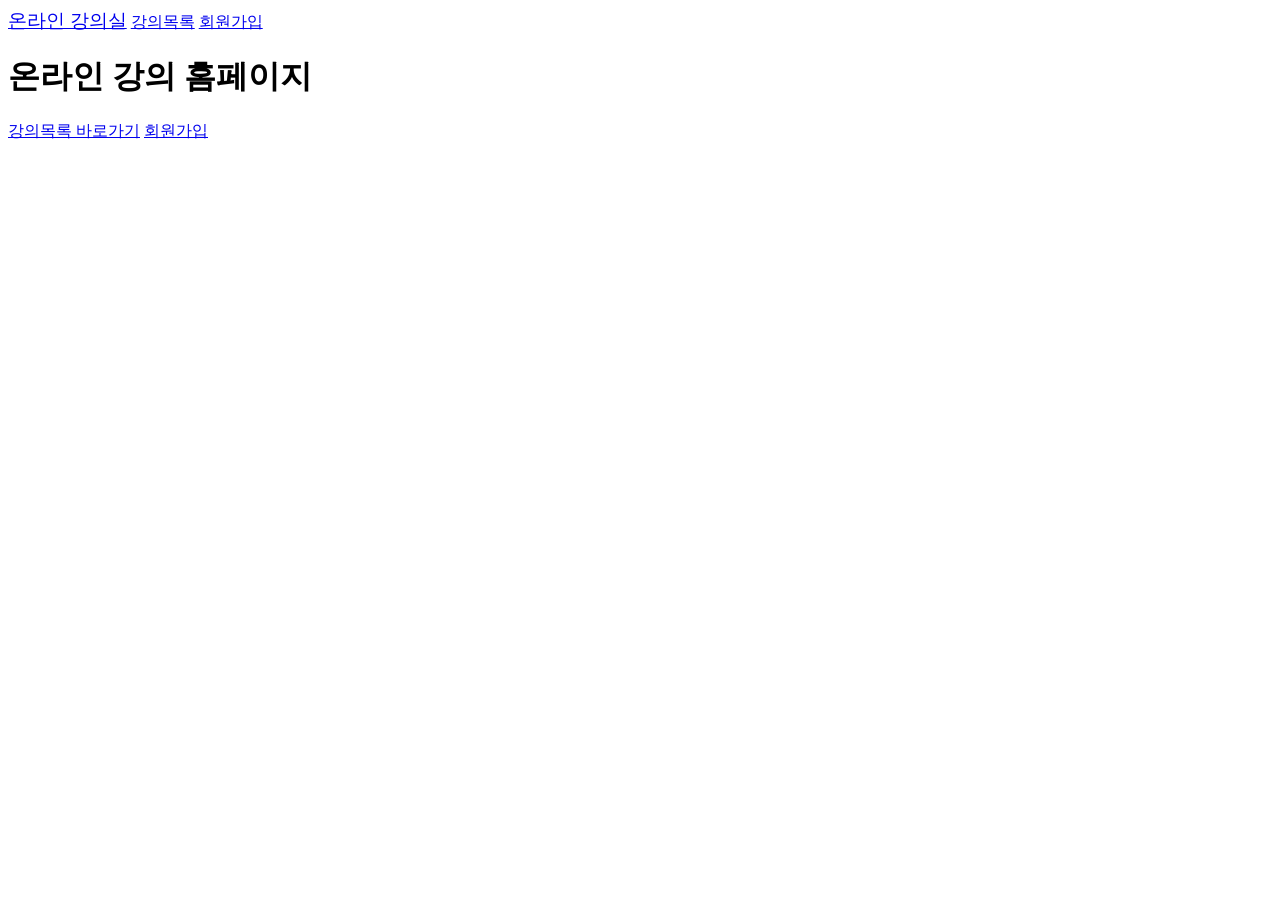
==== src/main/resources/templates/index.html @ 198bd186 "Base 파일 설정" ====
<!DOCTYPE html>
<html xmlns:th="http://www.thymeleaf.org">
<head>
    <meta charset="UTF-8">
    <title>메인 | 온라인 강의실</title>
    <link rel="stylesheet" th:href="@{/css/main.css}" />
</head>
<body>
<div class="navbar">
    <a href="/" style="font-size:1.18em">온라인 강의실</a>
    <a href="/courses">강의목록</a>
    <a href="/student/signup">회원가입</a>
</div>
<div class="main-container">
    <h1>온라인 강의 홈페이지</h1>
    <a class="btn" href="/courses">강의목록 바로가기</a>
    <a class="btn" href="/student/signup">회원가입</a>
</div>
</body>
</html>
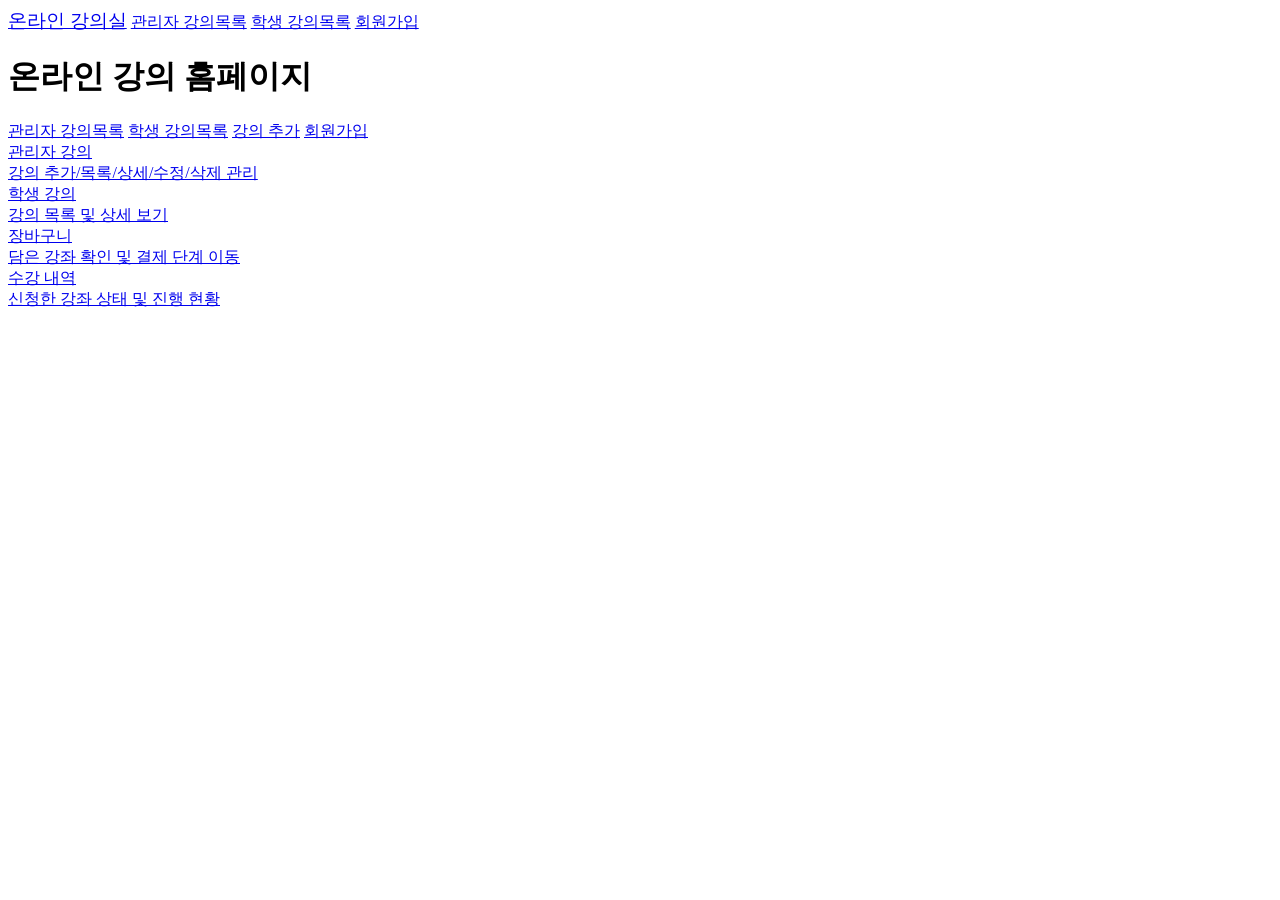
==== commit e1a5857e: "250816 feat(admin,student) : admin(CRUD)/student(R목록보기, 상세보기) , 대표이미지 설정 추가, 임시 시큐리티 설정 추가" ====
--- a/src/main/resources/templates/index.html
+++ b/src/main/resources/templates/index.html
@@ -8,13 +8,51 @@
 <body>
 <div class="navbar">
     <a href="/" style="font-size:1.18em">온라인 강의실</a>
-    <a href="/courses">강의목록</a>
+
+    <!-- 상단 네비 (필요시 유지) -->
+    <a href="/admin/course/list">관리자 강의목록</a>
+    <a href="/student/courses/list">학생 강의목록</a>
     <a href="/student/signup">회원가입</a>
 </div>
+
 <div class="main-container">
     <h1>온라인 강의 홈페이지</h1>
-    <a class="btn" href="/courses">강의목록 바로가기</a>
-    <a class="btn" href="/student/signup">회원가입</a>
+    <div class="quick-actions">
+        <a class="btn" href="/admin/course/list">관리자 강의목록</a>
+        <a class="btn" href="/student/courses/list">학생 강의목록</a>
+        <a class="btn" href="/admin/course/new">강의 추가</a>
+        <a class="btn" href="/student/signup">회원가입</a>
+    </div>
 </div>
+
+<!-- 카드 그리드 -->
+<div class="container">
+    <div class="card-grid">
+        <!-- 관리자 영역 -->
+        <a class="card" href="/admin/course/list">
+            <div class="card-title">관리자 강의</div>
+            <div class="card-desc">강의 추가/목록/상세/수정/삭제 관리</div>
+        </a>
+
+        <!-- 학생 영역 -->
+        <a class="card" href="/student/courses/list">
+            <div class="card-title">학생 강의</div>
+            <div class="card-desc">강의 목록 및 상세 보기</div>
+        </a>
+
+        <!-- 장바구니 -->
+        <a class="card" href="/student/cart">
+            <div class="card-title">장바구니</div>
+            <div class="card-desc">담은 강좌 확인 및 결제 단계 이동</div>
+        </a>
+
+        <!-- 수강내역(Enrollment) -->
+        <a class="card" href="/student/enrollments">
+            <div class="card-title">수강 내역</div>
+            <div class="card-desc">신청한 강좌 상태 및 진행 현황</div>
+        </a>
+    </div>
+</div>
+
 </body>
-</html>
+</html>
